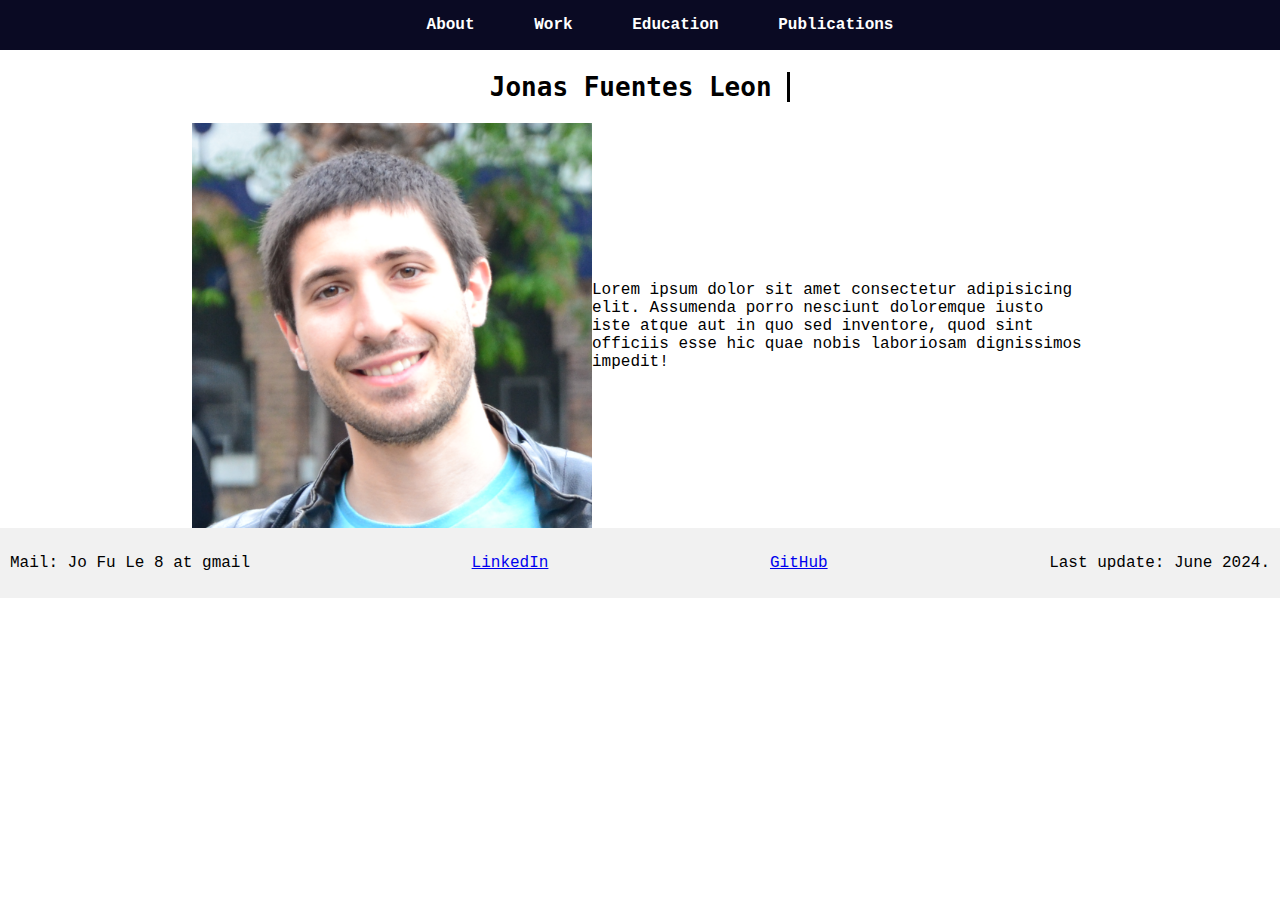
==== index.html @ 99b5078b "responsive style added to header and footer" ====
<!DOCTYPE html>
<html lang="en">
  <head>
    <meta charset="UTF-8" />
    <title>Jonas Fuentes Leon</title>
    <meta name="viewport" content="width=device-width,initial-scale=1" />
    <meta name="description" content="" />
    <link rel="stylesheet" type="text/css" href="style.css" />
    <link rel="icon" href="favicon.png" />
    <script src="components/header.js" type="text/javascript" defer></script>
    <script src="components/footer.js" type="text/javascript" defer></script>
  </head>

  <body>
    <header-component></header-component>
    <main>
      <section class="container">
        <!-- <div class="content">
          <h1>Jonas Fuentes Leon</h1>
          <img
            class="profile_picture"
            src="images/Jonas_Foto.png"
            alt="A photo of Jonas"
            title="Dr. Jonas F. Leon"
            height="400"
          />
        </div> -->
        <h2 class="typing-19">Jonas Fuentes Leon</h2>
        <div class="container-about">
          <div class="drawing-board">
            <canvas id="drawing-board" height="400" width="400"></canvas>
          </div>
          <p>
            Lorem ipsum dolor sit amet consectetur adipisicing elit. Assumenda
            porro nesciunt doloremque iusto iste atque aut in quo sed inventore,
            quod sint officiis esse hic quae nobis laboriosam dignissimos
            impedit!
          </p>
        </div>
      </section>
    </main>
    <footer-component></footer-component>
  </body>
  <script src="components/canvas.js"></script>
</html>
---- style.css ----
* {
  /* box-sizing: border-box; */
  /* font-family: Arial, Helvetica, sans-serif; */
  font-family: "Courier New", Courier, monospace;
}

body {
  margin: 0;
  padding: 0;
  /* font-family: Arial, Helvetica, sans-serif; */
  font-family: "Courier New", Courier, monospace;
}

/* Style the topnav in header.js */
/* Style the footer in footer.js */

/* Style the content */
.content {
  background-color: #ddd;
  padding: 10px;
}

img.profile_picture {
  border-radius: 50%;
}

.typing-15 {
  width: 16ch;
  animation: typing 2s steps(16), blink 0.5s step-end infinite alternate;
  white-space: nowrap;
  overflow: hidden;
  border-right: 3px solid;
  font-family: monospace;
  font-size: 2em;
}

.typing-19 {
  width: 19ch;
  animation: typing 2s steps(19), blink 0.5s step-end infinite alternate;
  white-space: nowrap;
  overflow: hidden;
  border-right: 3px solid;
  font-family: monospace;
  font-size: 2em;
}

.typing-10 {
  width: 10ch;
  animation: typing 2s steps(10), blink 0.5s step-end infinite alternate;
  white-space: nowrap;
  overflow: hidden;
  border-right: 3px solid;
  font-family: monospace;
  font-size: 2em;
}

.typing-22 {
  width: 22ch;
  animation: typing 2s steps(22), blink 0.5s step-end infinite alternate;
  white-space: nowrap;
  overflow: hidden;
  border-right: 3px solid;
  font-family: monospace;
  font-size: 2em;
}

@keyframes typing {
  from {
    width: 0;
  }
}

@keyframes blink {
  50% {
    border-color: transparent;
  }
}

.container {
  height: 100%;
  display: flex;
  flex-direction: column;
  /* justify-content: center; */
  align-items: center;
}

.container-about {
  height: 100%;
  width: 70%;
  display: flex;
  justify-content: center;
  align-items: center;
}

.container-page {
  height: 100%;
  width: 90%;
  display: flex;
  justify-content: center;
  align-items: center;
}

.drawing-board {
  background-image: url("images/Jonas_Foto.png");
  background-repeat: no-repeat;
  background-position: center;
  /* background-attachment: fixed; */
  background-size: cover;
}
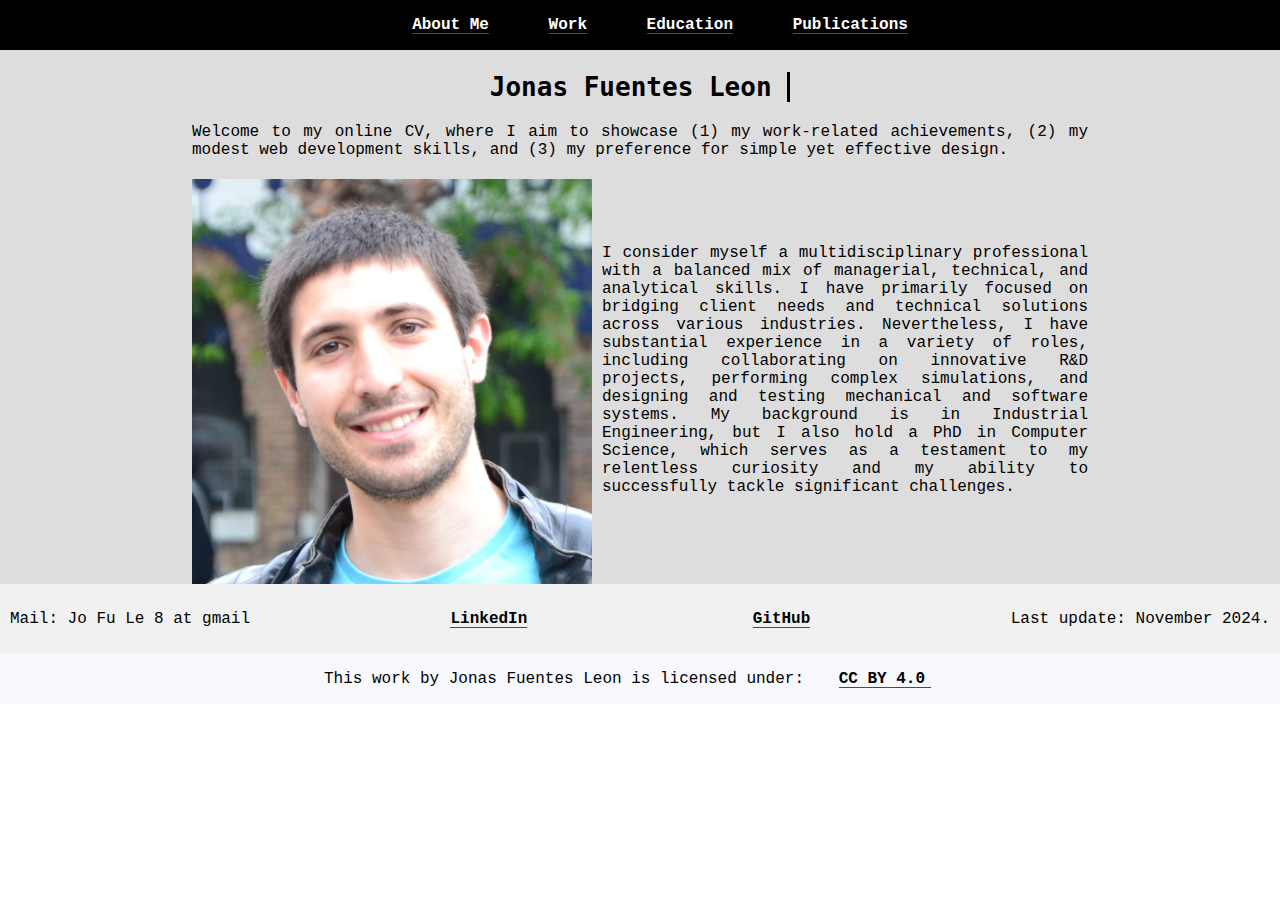
==== commit 67d1c4e0: "update to cv - nov24" ====
--- a/index.html
+++ b/index.html
@@ -26,16 +26,31 @@
           />
         </div> -->
         <h2 class="typing-19">Jonas Fuentes Leon</h2>
+        <div class="presentation">
+          Welcome to my online CV, where I aim to showcase (1) my work-related
+          achievements, (2) my modest web development skills, and (3) my
+          preference for simple yet effective design.
+        </div>
         <div class="container-about">
           <div class="drawing-board">
             <canvas id="drawing-board" height="400" width="400"></canvas>
           </div>
-          <p>
-            Lorem ipsum dolor sit amet consectetur adipisicing elit. Assumenda
-            porro nesciunt doloremque iusto iste atque aut in quo sed inventore,
-            quod sint officiis esse hic quae nobis laboriosam dignissimos
-            impedit!
-          </p>
+          <div class="intro">
+            <p class="intro-2">
+              I consider myself a multidisciplinary professional with a balanced
+              mix of managerial, technical, and analytical skills. I have
+              primarily focused on bridging client needs and technical solutions
+              across various industries. Nevertheless, I have substantial
+              experience in a variety of roles, including collaborating on
+              innovative R&D projects, performing complex simulations, and
+              designing and testing mechanical and software systems. My
+              background is in Industrial Engineering, but I also hold a PhD in
+              Computer Science, which serves as a testament to my relentless
+              curiosity and my ability to successfully tackle significant
+              challenges.
+            </p>
+            <p class="intro"></p>
+          </div>
         </div>
       </section>
     </main>
--- a/style.css
+++ b/style.css
@@ -9,6 +9,50 @@
   padding: 0;
   /* font-family: Arial, Helvetica, sans-serif; */
   font-family: "Courier New", Courier, monospace;
+}
+
+h3 {
+  margin-bottom: -10px;
+}
+
+p {
+  margin-bottom: -10px;
+}
+
+.presentation {
+  margin-bottom: 20px;
+  text-align: justify;
+  text-justify: inter-word;
+  height: 100%;
+  width: 70%;
+  display: flex;
+  justify-content: center;
+  align-items: center;
+}
+
+.intro {
+  margin-bottom: 20px;
+  text-align: justify;
+  text-justify: inter-word;
+}
+
+.intro-2 {
+  margin-bottom: 20px;
+  text-align: justify;
+  text-justify: inter-word;
+  margin-left: 10px;
+}
+
+a {
+  font-weight: 700;
+  /* margin: 0 25px; */
+  color: #000000;
+  text-decoration: none;
+  box-shadow: inset 0 -1px 0 0 #ff0000;
+}
+a:hover {
+  padding-bottom: 5px;
+  box-shadow: inset 0 -4px 0 0 #ff0000;
 }
 
 /* Style the topnav in header.js */
@@ -82,6 +126,7 @@
   flex-direction: column;
   /* justify-content: center; */
   align-items: center;
+  background-color: #ddd;
 }
 
 .container-about {
@@ -90,6 +135,16 @@
   display: flex;
   justify-content: center;
   align-items: center;
+}
+
+@media screen and (max-width: 600px) {
+  .container-about {
+    float: none;
+    display: block;
+    text-align: left;
+    justify-content: center;
+    align-items: center;
+  }
 }
 
 .container-page {
@@ -107,3 +162,13 @@
   /* background-attachment: fixed; */
   background-size: cover;
 }
+
+.element_card {
+  background-color: #ddd;
+  padding-bottom: 5%;
+}
+
+.card_sub_title {
+  font-style: italic;
+  color: #686868;
+}
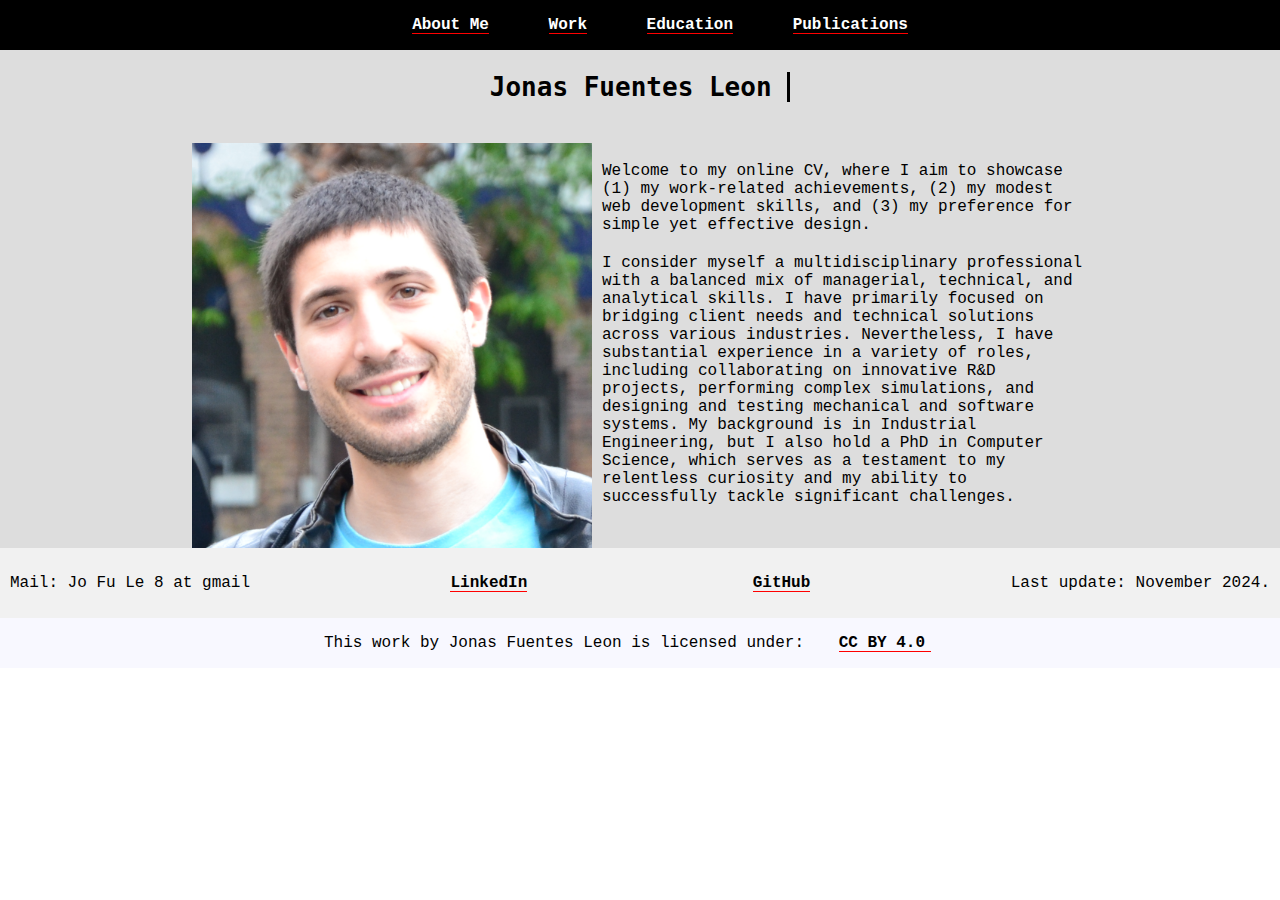
==== commit ed3a1f3c: "correct links and responsiveness of index" ====
--- a/index.html
+++ b/index.html
@@ -26,16 +26,17 @@
           />
         </div> -->
         <h2 class="typing-19">Jonas Fuentes Leon</h2>
-        <div class="presentation">
-          Welcome to my online CV, where I aim to showcase (1) my work-related
-          achievements, (2) my modest web development skills, and (3) my
-          preference for simple yet effective design.
-        </div>
+        <div class="presentation"></div>
         <div class="container-about">
           <div class="drawing-board">
             <canvas id="drawing-board" height="400" width="400"></canvas>
           </div>
           <div class="intro">
+            <p class="intro-2">
+              Welcome to my online CV, where I aim to showcase (1) my
+              work-related achievements, (2) my modest web development skills,
+              and (3) my preference for simple yet effective design.
+            </p>
             <p class="intro-2">
               I consider myself a multidisciplinary professional with a balanced
               mix of managerial, technical, and analytical skills. I have
--- a/style.css
+++ b/style.css
@@ -32,14 +32,14 @@
 
 .intro {
   margin-bottom: 20px;
-  text-align: justify;
-  text-justify: inter-word;
+  /* text-align: justify; */
+  /* text-justify: inter-word; */
 }
 
 .intro-2 {
   margin-bottom: 20px;
-  text-align: justify;
-  text-justify: inter-word;
+  /* text-align: justify; */
+  /* text-justify: inter-word; */
   margin-left: 10px;
 }
 
@@ -137,7 +137,7 @@
   align-items: center;
 }
 
-@media screen and (max-width: 600px) {
+@media screen and (max-width: 1220px) {
   .container-about {
     float: none;
     display: block;
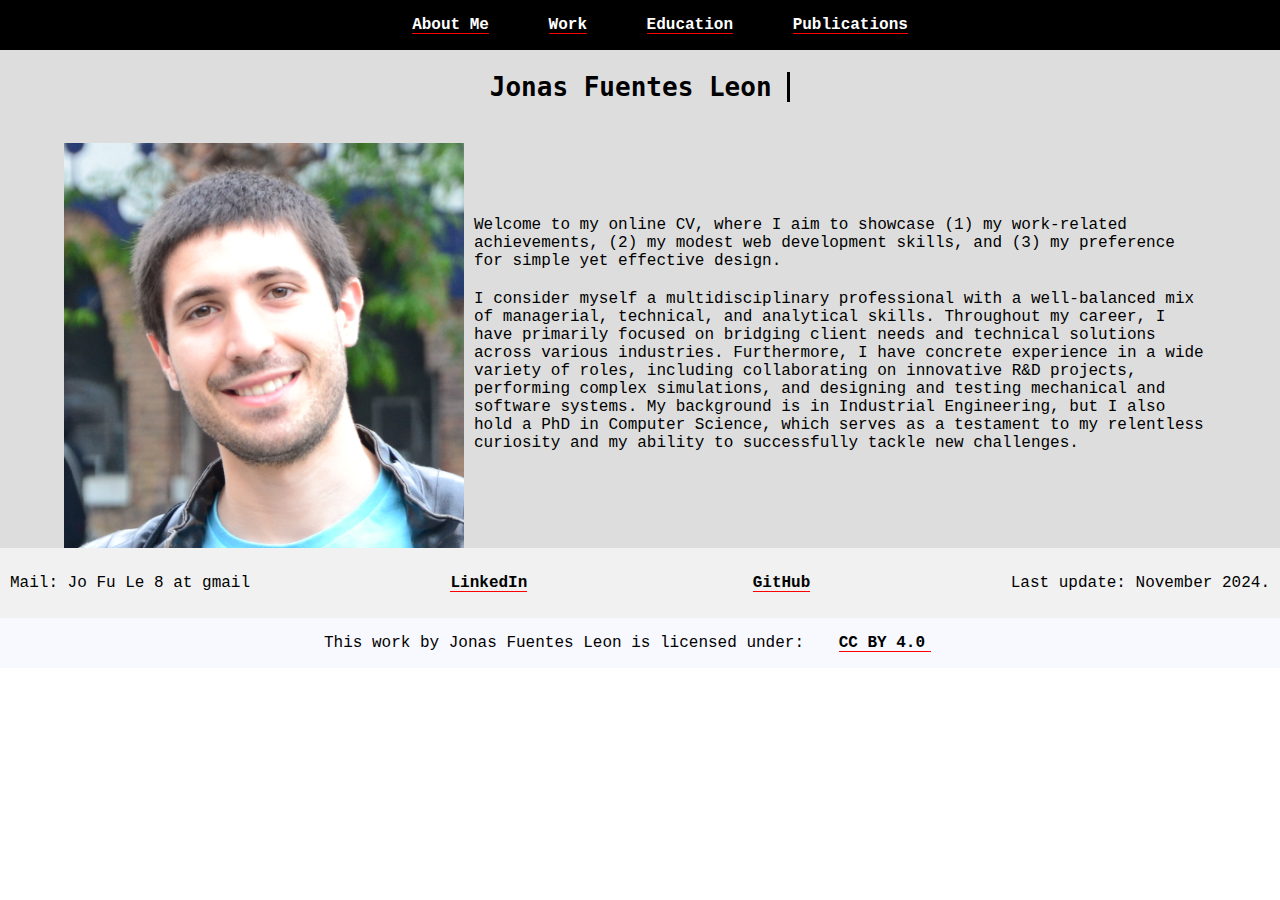
==== commit 0b1a0832: "changes to about section" ====
--- a/index.html
+++ b/index.html
@@ -38,17 +38,17 @@
               and (3) my preference for simple yet effective design.
             </p>
             <p class="intro-2">
-              I consider myself a multidisciplinary professional with a balanced
-              mix of managerial, technical, and analytical skills. I have
-              primarily focused on bridging client needs and technical solutions
-              across various industries. Nevertheless, I have substantial
-              experience in a variety of roles, including collaborating on
-              innovative R&D projects, performing complex simulations, and
-              designing and testing mechanical and software systems. My
-              background is in Industrial Engineering, but I also hold a PhD in
-              Computer Science, which serves as a testament to my relentless
-              curiosity and my ability to successfully tackle significant
-              challenges.
+              I consider myself a multidisciplinary professional with a
+              well-balanced mix of managerial, technical, and analytical skills.
+              Throughout my career, I have primarily focused on bridging client
+              needs and technical solutions across various industries.
+              Furthermore, I have concrete experience in a wide variety of
+              roles, including collaborating on innovative R&D projects,
+              performing complex simulations, and designing and testing
+              mechanical and software systems. My background is in Industrial
+              Engineering, but I also hold a PhD in Computer Science, which
+              serves as a testament to my relentless curiosity and my ability to
+              successfully tackle new challenges.
             </p>
             <p class="intro"></p>
           </div>
--- a/style.css
+++ b/style.css
@@ -41,6 +41,7 @@
   /* text-align: justify; */
   /* text-justify: inter-word; */
   margin-left: 10px;
+  margin-right: 10px;
 }
 
 a {
@@ -155,6 +156,11 @@
   align-items: center;
 }
 
+.container-about {
+  height: 100%;
+  width: 90%;
+}
+
 .drawing-board {
   background-image: url("images/Jonas_Foto.png");
   background-repeat: no-repeat;
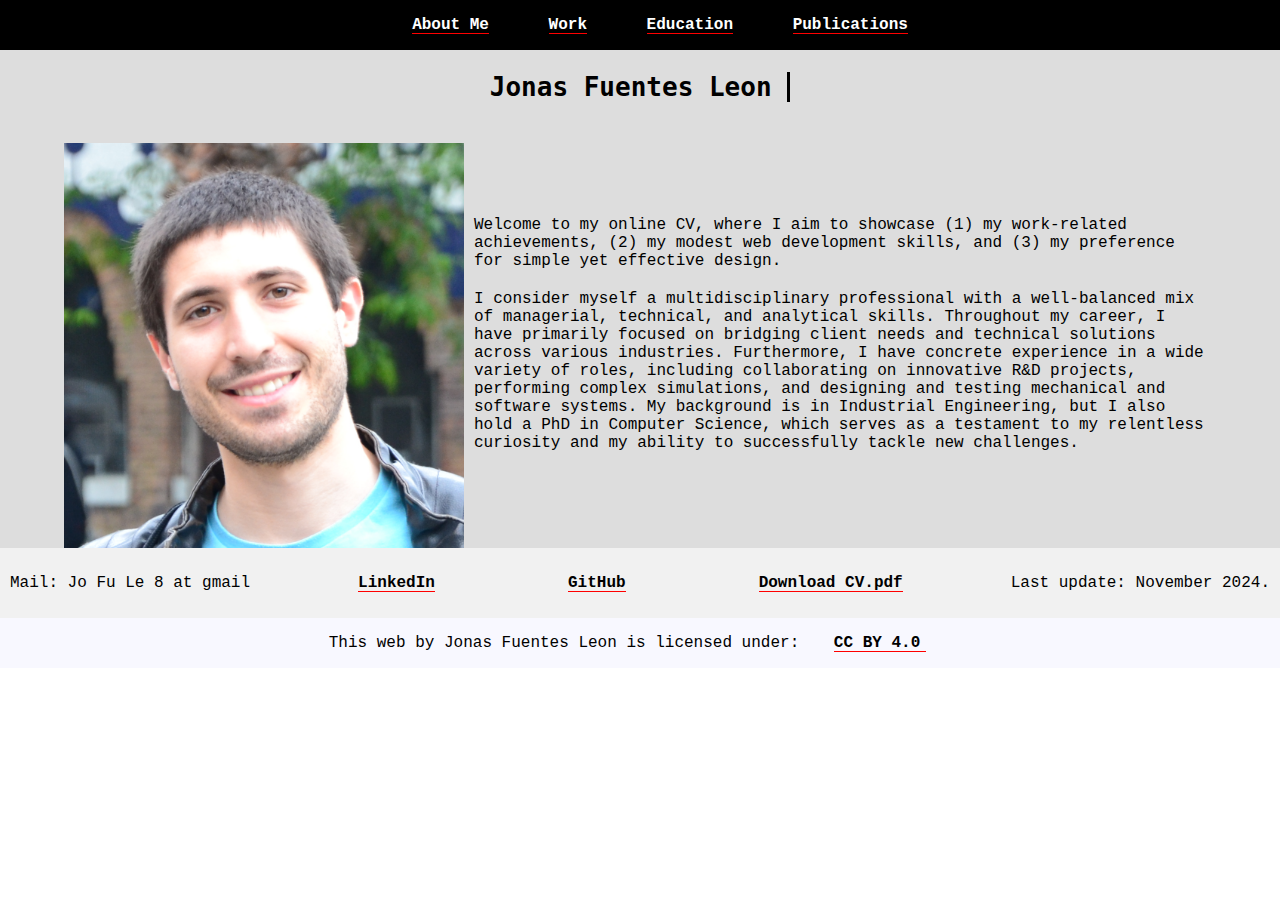
==== commit d29e36ff: "add link tracker first version" ====
--- a/index.html
+++ b/index.html
@@ -9,6 +9,11 @@
     <link rel="icon" href="favicon.png" />
     <script src="components/header.js" type="text/javascript" defer></script>
     <script src="components/footer.js" type="text/javascript" defer></script>
+    <script
+      src="components/link_tracker.js"
+      type="text/javascript"
+      defer
+    ></script>
   </head>
 
   <body>
--- a/style.css
+++ b/style.css
@@ -171,7 +171,10 @@
 
 .element_card {
   background-color: #ddd;
-  padding-bottom: 5%;
+  padding-bottom: 3%;
+  border-left-style: solid;
+  border-left-color: #f1f1f1;
+  padding-left: 3%;
 }
 
 .card_sub_title {
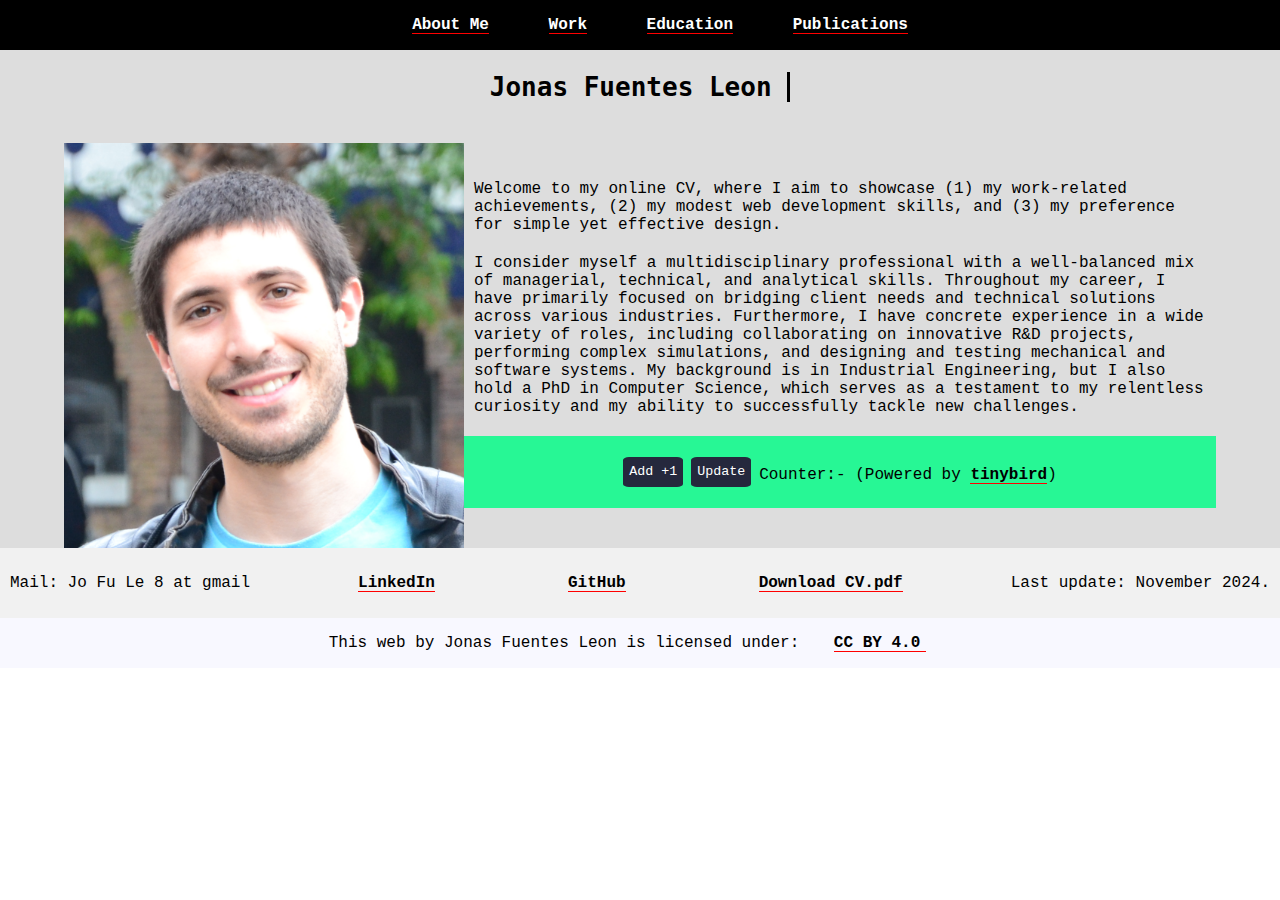
==== commit c45a0393: "add tinybird counter" ====
--- a/index.html
+++ b/index.html
@@ -56,6 +56,22 @@
               successfully tackle new challenges.
             </p>
             <p class="intro"></p>
+            <div class="tinybird_counter">
+              <div class="tb_elem"><button id="sendPost">Add +1</button></div>
+              <div class="tb_elem"><button id="getAPI">Update</button></div>
+              <div class="tb_elem">
+                <p class="count_text">
+                  Counter:<span id="counter">-</span> (Powered by
+                  <a
+                    href="https://www.tinybird.co/"
+                    class="ext_link"
+                    target="_blank"
+                    rel="noopener noreferrer"
+                    >tinybird</a
+                  >)
+                </p>
+              </div>
+            </div>
           </div>
         </div>
       </section>
--- a/style.css
+++ b/style.css
@@ -136,6 +136,31 @@
   display: flex;
   justify-content: center;
   align-items: center;
+}
+
+.tinybird_counter {
+  display: flex;
+  background-color: #27f795;
+  align-items: center;
+  justify-content: center;
+  text-align: center;
+  padding: 10px;
+}
+
+.tb_elem {
+  margin: 4px;
+}
+
+button {
+  height: 30px;
+  background-color: #25283d;
+  border-radius: 10%;
+  color: white;
+  border: none;
+}
+
+.count_text {
+  margin-bottom: 10px;
 }
 
 @media screen and (max-width: 1220px) {
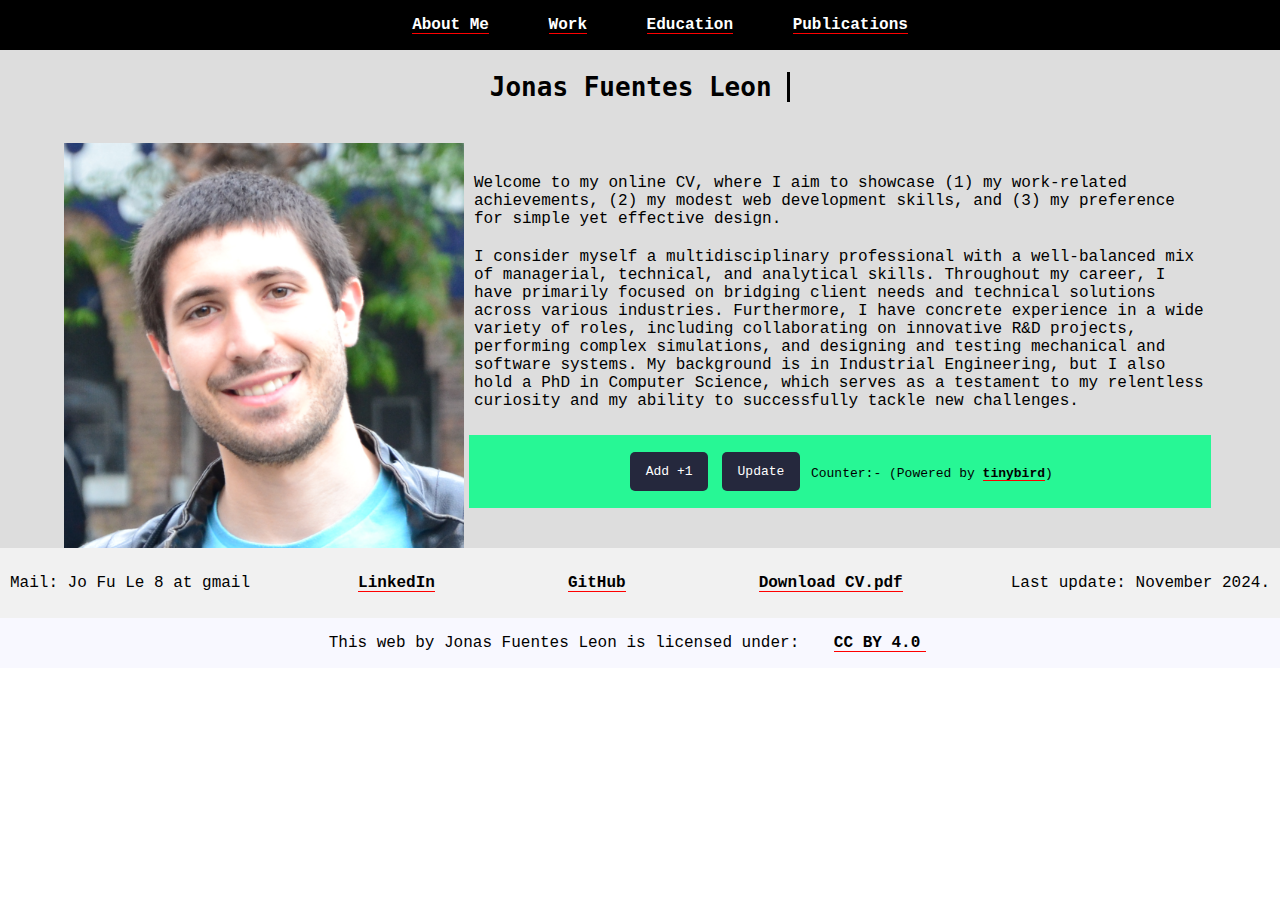
==== commit 7cde5e28: "improve style of tinybird counter" ====
--- a/index.html
+++ b/index.html
@@ -57,8 +57,10 @@
             </p>
             <p class="intro"></p>
             <div class="tinybird_counter">
-              <div class="tb_elem"><button id="sendPost">Add +1</button></div>
-              <div class="tb_elem"><button id="getAPI">Update</button></div>
+              <div class="tb_elem">
+                <button id="sendPost">Add +1</button>
+                <button id="getAPI">Update</button>
+              </div>
               <div class="tb_elem">
                 <p class="count_text">
                   Counter:<span id="counter">-</span> (Powered by
--- a/style.css
+++ b/style.css
@@ -145,6 +145,10 @@
   justify-content: center;
   text-align: center;
   padding: 10px;
+  border-style: solid;
+  border-width: thick;
+  border-color: #ddd;
+  font-size: small;
 }
 
 .tb_elem {
@@ -152,11 +156,23 @@
 }
 
 button {
-  height: 30px;
+  height: 3em;
+  width: 6em;
   background-color: #25283d;
-  border-radius: 10%;
+  border-radius: 5px;
   color: white;
   border: none;
+  margin: 3px;
+  font-size: small;
+}
+
+button:hover {
+  cursor: pointer;
+  font-weight: 900;
+}
+
+button:active {
+  transform: translateY(2px);
 }
 
 .count_text {
